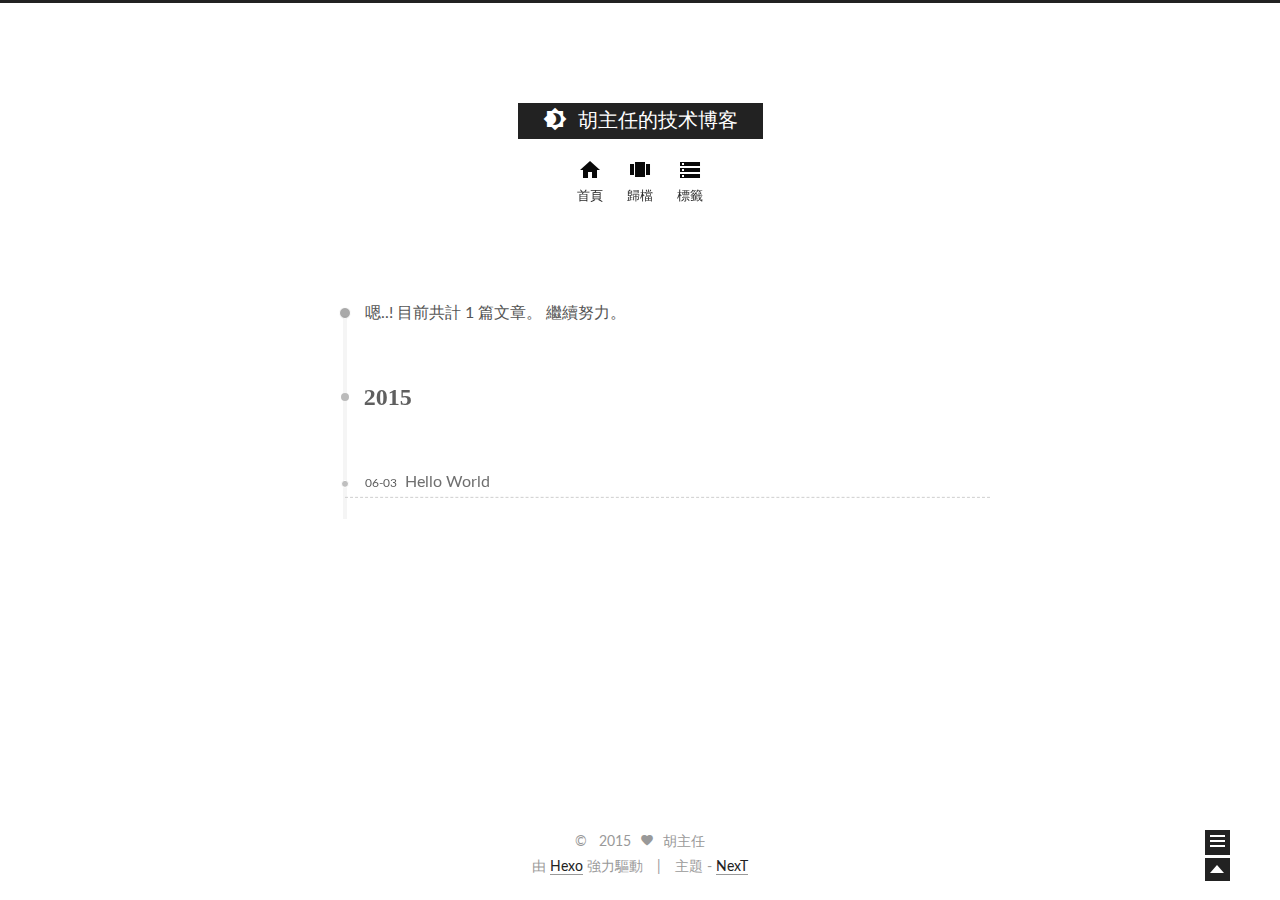
==== archives/index.html @ 1e3ce55b "Site updated: 2015-06-05 23:47:00" ====
<!doctype html>
<html class="theme-next use-motion ">
<head>
  

<meta charset="UTF-8"/>
<meta http-equiv="X-UA-Compatible" content="IE=edge,chrome=1" />
<meta name="viewport" content="width=device-width, initial-scale=1, maximum-scale=1"/>






  <link rel="stylesheet" type="text/css" href="/vendors/fancybox/source/jquery.fancybox.css?v=2.1.5"/>


<link rel="stylesheet" type="text/css" href="/css/main.css?v=0.4.3"/>




  <meta name="keywords" content="Hexo,next" />





  <link rel="shorticon icon" type="image/x-icon" href="/favicon.ico?v=0.4.3" />



<script type="text/javascript" id="hexo.configuration">
  var CONFIG = {
    scheme: '',
    analytics: {
      google: ''
    },
    sidebar: 'post'
  };
</script>




  <title> 歸檔 // 胡主任的技术博客 </title>
</head>

<body>
<!--[if lte IE 8]> <div style=' clear: both; height: 59px; padding:0 0 0 15px; position: relative;margin:0 auto;'> <a href="http://windows.microsoft.com/en-US/internet-explorer/products/ie/home?ocid=ie6_countdown_bannercode"><img src="http://7u2nvr.com1.z0.glb.clouddn.com/picouterie.jpg" border="0" height="42" width="820" alt="You are using an outdated browser. For a faster, safer browsing experience, upgrade for free today or use other browser ,like chrome firefox safari." style='margin-left:auto;margin-right:auto;display: block;'/></a></div> <![endif]-->
  <div class="container one-column  page-archive ">
    <div class="headband"></div>

    <div id="header" class="header">
      <div class="header-inner">
        <h1 class="site-meta">
  <span class="logo-line-before"><i></i></span>
  <a href="/" class="brand">
      <span class="logo">
        <i class="icon-logo"></i>
      </span>
      <span class="site-title">胡主任的技术博客</span>
  </a>
  <span class="logo-line-after"><i></i></span>
</h1>


  <ul id="menu" class="menu">
     
    
      
      <li class="menu-item menu-item-home">
        <a href="/">
          <i class="menu-item-icon icon-home"></i> <br />
          首頁
        </a>
      </li>
    
      
      <li class="menu-item menu-item-archives">
        <a href="/archives">
          <i class="menu-item-icon icon-archives"></i> <br />
          歸檔
        </a>
      </li>
    
      
      <li class="menu-item menu-item-tags">
        <a href="/tags">
          <i class="menu-item-icon icon-tags"></i> <br />
          標籤
        </a>
      </li>
    
  </ul>


      </div>
    </div>

    <div id="main" class="main">
      <div class="main-inner">
        <div id="content" class="content">
          

  <div id="posts" class="posts-collapse">
    <span class="archive-move-on"></span>

    <span class="archive-page-counter">
      
      
       
      
      嗯..! 目前共計 1 篇文章。 繼續努力。
    </span>

    

      
      
      

      
        
        <div class="collection-title">
          <h2 class="archive-year motion-element" id="archive-year-2015">2015</h2>
        </div>
      
      

      

  <div class="post post-type-normal">
    <div class="post-header">

      <div class="post-title">
        
            <a class="post-title-link" href="/2015/06/03/hello-world/">
              Hello World
            </a>
        
      </div>

      <div class="post-meta">
        <span class="post-time"> 06-03 </span>
      </div>

    </div>
  </div>



    

  </div>

  


        </div>

        
      </div>


      
  
  <div class="sidebar-toggle">
    <div class="sidebar-toggle-line-wrap">
      <span class="sidebar-toggle-line sidebar-toggle-line-first"></span>
      <span class="sidebar-toggle-line sidebar-toggle-line-middle"></span>
      <span class="sidebar-toggle-line sidebar-toggle-line-last"></span>
    </div>
  </div>

  <div id="sidebar" class="sidebar">
    <div class="sidebar-inner">

      

      <div class="site-overview">
        <div class="site-author motion-element">
          <img class="site-author-image" src="/images/default_avatar.jpg" alt="胡主任" />
          <p class="site-author-name">胡主任</p>
        </div>
        <p class="site-description motion-element"></p>
        <div class="site-state motion-element">
          <div class="site-state-item site-state-posts">
            <a href="/archives">
              <span class="site-state-item-count">1</span>
              <span class="site-state-item-name">文章</span>
            </a>
          </div>

          <div class="site-state-item site-state-categories">
            
              <span class="site-state-item-count">0</span>
              <span class="site-state-item-name">分類</span>
              
          </div>

          <div class="site-state-item site-state-tags">
            <a href="/tags">
              <span class="site-state-item-count">0</span>
              <span class="site-state-item-name">標籤</span>
              </a>
          </div>

        </div>

        

        <div class="links-of-author motion-element">
          
        </div>

        
        

      </div>

      

    </div>
  </div>


    </div>

    <div id="footer" class="footer">
      <div class="footer-inner">
        <div class="copyright">
  
  &copy; &nbsp; 
  2015
  <span class="with-love">
    <i class="icon-heart"></i>
  </span>
  <span class="author">胡主任</span>
</div>

<div class="powered-by">
  由 <a class="theme-link" href="http://hexo.io">Hexo</a> 強力驅動
</div>

<div class="theme-info">
  主題 -
  <a class="theme-link" href="https://github.com/iissnan/hexo-theme-next">
    NexT
  </a>
</div>



      </div>
    </div>

    <div class="back-to-top"></div>
  </div>

  <script type="text/javascript" src="/vendors/jquery/index.js?v=2.1.3"></script>

  
  
  
    <script type="text/javascript">
      postMotionOptions = {stagger: 100, drag: true};
    </script>
  


  
  <script type="text/javascript" src="/vendors/fancybox/source/jquery.fancybox.pack.js"></script>
  <script type="text/javascript" src="/js/fancy-box.js"></script>


  <script type="text/javascript" src="/js/helpers.js"></script>
  

  <script type="text/javascript" src="/vendors/velocity/velocity.min.js"></script>
  <script type="text/javascript" src="/vendors/velocity/velocity.ui.min.js"></script>

  <script type="text/javascript" src="/js/motion_global.js" id="motion.global"></script>




  
  
    <script type="text/javascript" id="motion.page.archive">
      $('.archive-year').velocity('transition.slideLeftIn');
    </script>
  


  <script type="text/javascript">
    $(document).ready(function () {
      if (CONFIG.sidebar === 'always') {
        displaySidebar();
      }
    });
  </script>

  

  

  
  

</body>
</html>
---- css/main.css ----
/* normalize.css v3.0.2 | MIT License | git.io/normalize */
html {
  font-family: sans-serif; /* 1 */
  -ms-text-size-adjust: 100%; /* 2 */
  -webkit-text-size-adjust: 100%; /* 2 */
}
body {
  margin: 0;
}
article,
aside,
details,
figcaption,
figure,
footer,
header,
hgroup,
main,
menu,
nav,
section,
summary {
  display: block;
}
audio,
canvas,
progress,
video {
  display: inline-block; /* 1 */
  vertical-align: baseline; /* 2 */
}
audio:not([controls]) {
  display: none;
  height: 0;
}
[hidden],
template {
  display: none;
}
a {
  background-color: transparent;
}
a:active,
a:hover {
  outline: 0;
}
abbr[title] {
  border-bottom: 1px dotted;
}
b,
strong {
  font-weight: bold;
}
dfn {
  font-style: italic;
}
h1 {
  font-size: 2em;
  margin: 0.67em 0;
}
mark {
  background: #ff0;
  color: #000;
}
small {
  font-size: 80%;
}
sub,
sup {
  font-size: 75%;
  line-height: 0;
  position: relative;
  vertical-align: baseline;
}
sup {
  top: -0.5em;
}
sub {
  bottom: -0.25em;
}
img {
  border: 0;
}
svg:not(:root) {
  overflow: hidden;
}
figure {
  margin: 1em 40px;
}
hr {
  -moz-box-sizing: content-box;
  box-sizing: content-box;
  height: 0;
}
pre {
  overflow: auto;
}
code,
kbd,
pre,
samp {
  font-family: monospace, monospace;
  font-size: 1em;
}
button,
input,
optgroup,
select,
textarea {
  color: inherit; /* 1 */
  font: inherit; /* 2 */
  margin: 0; /* 3 */
}
button {
  overflow: visible;
}
button,
select {
  text-transform: none;
}
button,
html input[type="button"],
input[type="reset"],
input[type="submit"] {
  -webkit-appearance: button; /* 2 */
  cursor: pointer; /* 3 */
}
button[disabled],
html input[disabled] {
  cursor: default;
}
button::-moz-focus-inner,
input::-moz-focus-inner {
  border: 0;
  padding: 0;
}
input {
  line-height: normal;
}
input[type="checkbox"],
input[type="radio"] {
  box-sizing: border-box; /* 1 */
  padding: 0; /* 2 */
}
input[type="number"]::-webkit-inner-spin-button,
input[type="number"]::-webkit-outer-spin-button {
  height: auto;
}
input[type="search"] {
  -webkit-appearance: textfield; /* 1 */
  -moz-box-sizing: content-box;
  -webkit-box-sizing: content-box; /* 2 */
  box-sizing: content-box;
}
input[type="search"]::-webkit-search-cancel-button,
input[type="search"]::-webkit-search-decoration {
  -webkit-appearance: none;
}
fieldset {
  border: 1px solid #c0c0c0;
  margin: 0 2px;
  padding: 0.35em 0.625em 0.75em;
}
legend {
  border: 0; /* 1 */
  padding: 0; /* 2 */
}
textarea {
  overflow: auto;
}
optgroup {
  font-weight: bold;
}
table {
  border-collapse: collapse;
  border-spacing: 0;
}
td,
th {
  padding: 0;
}
::selection {
  background: #262a30;
  color: #fff;
}
body {
  position: relative;
  font-family: Lato, "Microsoft Jhenghei", "Hiragino Sans GB", "Microsoft YaHei", sans-serif;
  font-size: 16px;
  line-height: 1.8;
  color: #555;
  background: #fff;
}
@media (min-width: 768px) and (max-width: 991px) {
  body {
    padding-right: 0 !important;
  }
}
@media (max-width: 767px) {
  body {
    padding-right: 0 !important;
  }
}
h1,
h2,
h3,
h4,
h5,
h6 {
  margin: 0;
  padding: 0;
  font-weight: bold;
  line-height: 1;
  font-family: Cambria, Georgia, "Microsoft Jhenghei", "Hiragino Sans GB", "Microsoft YaHei", "Times New Roman", serif;
}
h1 {
  font-size: 26px;
}
@media (max-width: 767px) {
  h1 {
    font-size: 22px;
  }
}
h2 {
  font-size: 24px;
}
@media (max-width: 767px) {
  h2 {
    font-size: 20px;
  }
}
h3 {
  font-size: 22px;
}
@media (max-width: 767px) {
  h3 {
    font-size: 18px;
  }
}
h4 {
  font-size: 20px;
}
@media (max-width: 767px) {
  h4 {
    font-size: 16px;
  }
}
h5 {
  font-size: 18px;
}
@media (max-width: 767px) {
  h5 {
    font-size: 14px;
  }
}
h6 {
  font-size: 16px;
}
@media (max-width: 767px) {
  h6 {
    font-size: 12px;
  }
}
p {
  margin: 20px 0;
}
a {
  color: #222;
  text-decoration: none;
  border-bottom: 1px solid #999;
}
a:hover {
  border-bottom-color: #222;
}
ul {
  list-style: none;
}
blockquote {
  margin: 0;
  padding: 0;
}
img {
  display: block;
  margin: auto 0;
  max-width: 100%;
  height: auto;
}
h2,
h3,
h4,
h5,
h6 {
  margin: 60px 0 15px;
}
ul {
  list-style: square;
}
hr {
  margin: 40px 0;
  height: 3px;
  border: none;
  background-color: #ddd;
  background-image: repeating-linear-gradient(-45deg, #fff, #fff 4px, transparent 4px, transparent 8px);
}
blockquote {
  padding: 0 15px;
  color: #666;
  border-left: 4px solid #ddd;
}
blockquote cite::before {
  content: "-";
  padding: 0 5px;
}
dt {
  font-weight: 700;
}
dd {
  margin: 0;
  padding: 0;
}
.pullquote {
  width: 45%;
}
.pullquote.left {
  float: left;
  margin-left: 5px;
  margin-right: 10px;
}
.pullquote.right {
  float: right;
  margin-left: 10px;
  margin-right: 5px;
}
.highlight table,
.gist table {
  width: auto;
}
.highlight table td,
.gist table td {
  border: none;
}
.highlight a,
.gist a {
  color: #222 !important;
  text-decoration: none !important;
}
.video-container {
  position: relative;
  padding-top: 60%;
  height: 0;
  overflow: hidden;
}
.video-container iframe,
.video-container object,
.video-container embed {
  position: absolute;
  top: 0;
  left: 0;
  width: 100%;
  height: 100%;
}
table {
  width: 100%;
  border-collapse: collapse;
  border-spacing: 0;
}
caption,
th,
td {
  text-align: left;
  vertical-align: middle;
  font-weight: normal;
}
th {
  font-weight: 700;
  border-bottom: 3px solid #ddd;
  padding-bottom: 10px;
}
td {
  border-bottom: 1px solid #ddd;
  padding: 10px 0;
}
.text-left {
  text-align: left;
}
.text-center {
  text-align: center;
}
.text-right {
  text-align: right;
}
.text-justify {
  text-align: justify;
}
.text-nowrap {
  white-space: nowrap;
}
.text-lowercase {
  text-transform: lowercase;
}
.text-uppercase {
  text-transform: uppercase;
}
.text-capitalize {
  text-transform: capitalize;
}
.center-block {
  display: block;
  margin-left: auto;
  margin-right: auto;
}
.clearfix:before,
.clearfix:after {
  content: " ";
  display: table;
}
.clearfix:after {
  clear: both;
}
.full-image.full-image.full-image {
  border: none;
}
@media (min-width: 992px) {
  .full-image.full-image.full-image {
    max-width: none;
    width: 126%;
    margin: 0 -13%;
  }
}
.blockquote-center,
.page-home .post-type-quote blockquote,
.page-post-detail .post-type-quote blockquote {
  position: relative;
  margin: 40px 0;
  padding: 0;
  border-left: none;
  text-align: center;
}
.blockquote-center::before,
.page-home .post-type-quote blockquote::before,
.page-post-detail .post-type-quote blockquote::before,
.blockquote-center::after,
.page-home .post-type-quote blockquote::after,
.page-post-detail .post-type-quote blockquote::after {
  position: absolute;
  content: ' ';
  display: block;
  width: 100%;
  height: 24px;
  opacity: 0.2;
  background: url("[data-uri]") no-repeat;
  background-position: 0 -7px;
  background-size: 24px 24px;
}
.blockquote-center::before,
.page-home .post-type-quote blockquote::before,
.page-post-detail .post-type-quote blockquote::before {
  top: -20px;
  border-top: 1px solid #ccc;
}
.blockquote-center::after,
.page-home .post-type-quote blockquote::after,
.page-post-detail .post-type-quote blockquote::after {
  bottom: -20px;
  border-bottom: 1px solid #ccc;
  background-position: 100% 7px;
}
.blockquote-center p,
.page-home .post-type-quote blockquote p,
.page-post-detail .post-type-quote blockquote p,
.blockquote-center div,
.page-home .post-type-quote blockquote div,
.page-post-detail .post-type-quote blockquote div {
  text-align: center;
}
.use-motion .motion-element {
  opacity: 0;
}
@font-face {
  font-family: 'Lato';
  src: url("../fonts/lato/Lato-Regular.eot"); /* IE9 Compat Modes */
  src: url("../fonts/lato/Lato-Regular.eot?#iefix") format('embedded-opentype'), url("../fonts/lato/Lato-Regular.woff") format('woff'), url("../fonts/lato/Lato-Regular.ttf") format('truetype');
  font-style: normal;
  font-weight: normal;
  text-rendering: optimizeLegibility;
}
@font-face {
  font-family: 'Lato';
  src: url("../fonts/lato/Lato-Bold.eot"); /* IE9 Compat Modes */
  src: url("../fonts/lato/Lato-Bold.eot?#iefix") format('embedded-opentype'), url("../fonts/lato/Lato-Bold.woff") format('woff'), url("../fonts/lato/Lato-Bold.ttf") format('truetype');
  font-style: normal;
  font-weight: bold;
  text-rendering: optimizeLegibility;
}
@font-face {
  font-family: 'Lato';
  src: url("../fonts/lato/Lato-Italic.eot"); /* IE9 Compat Modes */
  src: url("../fonts/lato/Lato-Italic.eot?#iefix") format('embedded-opentype'), url("../fonts/lato/Lato-Italic.woff") format('woff'), url("../fonts/lato/Lato-Italic.ttf") format('truetype');
  font-style: italic;
  font-weight: normal;
  text-rendering: optimizeLegibility;
}
@font-face {
  font-family: 'Lato';
  src: url("../fonts/lato/Lato-BoldItalic.eot"); /* IE9 Compat Modes */
  src: url("../fonts/lato/Lato-BoldItalic.eot?#iefix") format('embedded-opentype'), url("../fonts/lato/Lato-BoldItalic.woff") format('woff'), url("../fonts/lato/Lato-BoldItalic.ttf") format('truetype');
  font-style: italic;
  font-weight: bold;
  text-rendering: optimizeLegibility;
}
@font-face {
  font-family: 'default';
  src: url("../fonts/icon-default/icomoon.eot?-9394c0");
  src: url("../fonts/icon-default/icomoon.eot?#iefix-9394c0") format('embedded-opentype'), url("../fonts/icon-default/icomoon.woff?-9394c0") format('woff'), url("../fonts/icon-default/icomoon.ttf?-9394c0") format('truetype'), url("../fonts/icon-default/icomoon.svg?-9394c0#default") format('svg');
  font-weight: normal;
  font-style: normal;
}
[class^="icon-"],
[class*=" icon-"] {
  font-family: 'default';
  speak: none;
  font-style: normal;
  font-weight: normal;
  font-variant: normal;
  text-transform: none;
  line-height: 1;
/* Better Font Rendering =========== */
  -webkit-font-smoothing: antialiased;
  -moz-osx-font-smoothing: grayscale;
}
.icon-logo {
  font-size: 24px;
  color: #fff;
}
.icon-home,
.icon-categories,
.icon-archives,
.icon-tags,
.icon-about,
.icon-feed {
  font-size: 24px;
  color: #000;
}
.icon-external-link {
  font-size: 14px;
}
.icon-heart {
  font-size: 14px;
}
.icon-logo:before {
  content: "\e61c";
}
.icon-home:before {
  content: "\e605";
}
.icon-categories:before {
  content: "\e625";
}
.icon-archives:before {
  content: "\e60b";
}
.icon-tags:before {
  content: "\e610";
}
.icon-about:before {
  content: "\e612";
}
.icon-feed:before {
  content: "\e62b";
}
.icon-external-link:before {
  content: "\e607";
}
.icon-heart:before {
  content: "\e601";
}
.icon-account-circle:before {
  content: "\e600";
}
.icon-favorite-outline:before {
  content: "\e602";
}
.icon-get-app:before {
  content: "\e603";
}
.icon-grade:before {
  content: "\e604";
}
.icon-invert-colors:before {
  content: "\e606";
}
.icon-room:before {
  content: "\e608";
}
.icon-schedule:before {
  content: "\e609";
}
.icon-search:before {
  content: "\e60a";
}
.icon-location-on:before {
  content: "\e60c";
}
.icon-brightness-high:before {
  content: "\e60d";
}
.icon-brightness-low:before {
  content: "\e60e";
}
.icon-brightness-medium:before {
  content: "\e60f";
}
.icon-format-quote:before {
  content: "\e611";
}
.icon-keyboard-arrow-down:before {
  content: "\e613";
}
.icon-keyboard-arrow-left:before {
  content: "\e614";
}
.icon-keyboard-arrow-right:before {
  content: "\e615";
}
.icon-keyboard-arrow-up:before {
  content: "\e616";
}
.icon-keyboard-capslock:before {
  content: "\e617";
}
.icon-audiotrack:before {
  content: "\e618";
}
.icon-brightness-1:before {
  content: "\e619";
}
.icon-brightness-2:before {
  content: "\e61a";
}
.icon-brightness-3:before {
  content: "\e61b";
}
.icon-brightness-4:before {
  content: "\e61c";
}
.icon-brightness-5:before {
  content: "\e61d";
}
.icon-brightness-6:before {
  content: "\e61e";
}
.icon-brightness-7:before {
  content: "\e61f";
}
.icon-filter-vintage:before {
  content: "\e620";
}
.icon-hdr-strong:before {
  content: "\e621";
}
.icon-nature-people:before {
  content: "\e622";
}
.icon-timelapse:before {
  content: "\e623";
}
.icon-timer-auto:before {
  content: "\e624";
}
.icon-layers:before {
  content: "\e625";
}
.icon-pin-drop:before {
  content: "\e626";
}
.icon-arrow-drop-down:before {
  content: "\e627";
}
.icon-arrow-drop-up:before {
  content: "\e628";
}
.icon-check:before {
  content: "\e629";
}
.icon-close:before {
  content: "\e62a";
}
.icon-whatshot:before {
  content: "\e62b";
}
.icon-radio-button-on:before {
  content: "\e62c";
}
.icon-star:before {
  content: "\e62d";
}
.post pre,
.post .highlight {
  background: #f7f7f7;
  margin: 20px 0;
  padding: 15px;
  overflow: auto;
  font-size: 13px;
  color: #4d4d4c;
  line-height: 1.2;
}
.post .highlight .gutter pre,
.post .gist .gist-file .gist-data .line-numbers {
  color: #666;
}
.post pre,
.post code {
  font-family: "PT Mono", Consolas, Monaco, Menlo, monospace;
}
.post code {
  background: #eee;
  text-shadow: 0 1px #fff;
  padding: 0 0.3em;
}
.post pre code {
  background: none;
  text-shadow: none;
  padding: 0;
}
.post .highlight pre {
  border: none;
  margin: 0;
  padding: 0;
}
.post .highlight table {
  margin: 0;
  width: auto;
}
.post .highlight td {
  border: none;
  padding: 0;
}
.post .highlight figcaption {
  font-size: 0.85em;
  color: #8e908c;
  line-height: 1em;
  margin-bottom: 1em;
}
.post .highlight figcaption:before,
.post .highlight figcaption:after {
  content: " ";
  display: table;
}
.post .highlight figcaption:after {
  clear: both;
}
.post .highlight figcaption a {
  float: right;
}
.post .highlight .gutter pre {
  text-align: right;
  padding-right: 20px;
}
.post .highlight .line {
  height: 20px;
}
.post .gist {
  margin: 20px 0;
  border-style: solid;
  border-color: #ccc;
  border-width: 1px 0;
  background: #f7f7f7;
  padding: 15px 40px 15px 15px;
}
.post .gist .gist-file {
  border: none;
  font-family: "PT Mono", Consolas, Monaco, Menlo, monospace;
  margin: 0;
}
.post .gist .gist-file .gist-data {
  background: none;
  border: none;
}
.post .gist .gist-file .gist-data .line-numbers {
  background: none;
  border: none;
  padding: 0 20px 0 0;
}
.post .gist .gist-file .gist-data .line-data {
  padding: 0 !important;
}
.post .gist .gist-file .highlight {
  margin: 0;
  padding: 0;
  border: none;
}
.post .gist .gist-file .gist-meta {
  background: #f7f7f7;
  color: #8e908c;
  font: 13px Lato, "Microsoft Jhenghei", "Hiragino Sans GB", "Microsoft YaHei", sans-serif;
  text-shadow: 0 0;
  padding: 0;
  margin-top: 1em;
  margin-left: 40px;
}
.post .gist .gist-file .gist-meta a {
  color: color-link;
  font-weight: normal;
}
.post .gist .gist-file .gist-meta a:hover {
  text-decoration: underline;
}
pre .comment {
  color: #8e908c;
}
pre .variable,
pre .attribute,
pre .tag,
pre .regexp,
pre .ruby .constant,
pre .xml .tag .title,
pre .xml .pi,
pre .xml .doctype,
pre .html .doctype,
pre .css .id,
pre .css .class,
pre .css .pseudo {
  color: #c82829;
}
pre .number,
pre .preprocessor,
pre .built_in,
pre .literal,
pre .params,
pre .constant {
  color: #f5871f;
}
pre .ruby .class .title,
pre .css .rules .attribute {
  color: #718c00;
}
pre .string,
pre .value,
pre .inheritance,
pre .header,
pre .ruby .symbol,
pre .xml .cdata {
  color: #718c00;
}
pre .title,
pre .css .hexcolor {
  color: #3e999f;
}
pre .function,
pre .python .decorator,
pre .python .title,
pre .ruby .function .title,
pre .ruby .title .keyword,
pre .perl .sub,
pre .javascript .title,
pre .coffeescript .title {
  color: #4271ae;
}
pre .keyword,
pre .javascript .function {
  color: #8959a8;
}
html,
body {
  height: 100%;
}
.container {
  position: relative;
  min-height: 100%;
}
.header-inner {
  margin: 0 auto;
  padding: 100px 0 70px;
  width: 960px;
}
.one-column .header-inner {
  width: 700px;
}
.main {
  padding-bottom: 150px;
}
.main-inner {
  margin: 0 auto;
  width: 960px;
}
.one-column .main-inner {
  width: 700px;
}
.main-inner .content {
  width: 700px;
}
.footer {
  position: absolute;
  left: 0;
  bottom: 0;
  width: 100%;
  min-height: 50px;
}
.footer-inner {
  margin: 20px auto;
  width: 960px;
}
.one-column .footer-inner {
  width: 700px;
}
.headband {
  height: 3px;
  background: #222;
}
.header {
  background: #fff;
}
.header-inner {
  position: relative;
}
.site-meta {
  text-align: center;
}
@media (max-width: 767px) {
  .site-meta {
    text-align: center;
  }
}
.brand {
  position: relative;
  display: inline-block;
  padding: 0 25px;
  color: #fff;
  background: #222;
  border-bottom: none;
  font-family: Lato, "Microsoft Jhenghei", "Hiragino Sans GB", "Microsoft YaHei", sans-serif;
}
.logo {
  display: inline-block;
  margin-right: 5px;
  line-height: 36px;
  vertical-align: top;
}
.site-title {
  display: inline-block;
  vertical-align: top;
  line-height: 36px;
  font-size: 20px;
  font-weight: normal;
}
.use-motion .brand {
  opacity: 0;
}
.use-motion .logo,
.use-motion .site-title {
  opacity: 0;
  position: relative;
  top: -10px;
}
.menu {
  margin-top: 20px;
  padding-left: 0;
  text-align: center;
}
.menu .menu-item {
  display: inline-block;
  margin-left: 20px;
}
@media screen and (max-width: 767px) {
  .menu .menu-item {
    margin-top: 10px;
  }
}
.menu .menu-item:first-child {
  margin-left: 0;
}
.menu .menu-item a {
  display: block;
  font-size: 13px;
  text-transform: capitalize;
  line-height: 1.5;
  border-bottom: 1px solid transparent;
  transition-property: border-color;
  transition-duration: 0.2s;
  transition-timing-function: ease-in-out;
  transition-delay: 0s;
}
.menu .menu-item a:hover {
  border-bottom-color: #222;
}
input.menu-search-input {
  background-repeat: no-repeat;
  background-position: 5px center;
  width: 70px;
  height: 20px;
  padding: 3px 9px 3px 23px;
  border-radius: 25px;
  border: 1px solid #c4c4c4;
  box-shadow: inset 1px 1px 1px 1px rgba(0,0,0,0.17);
  color: #555;
  font-size: 13px;
  background-image: url("/images/searchicon.png");
  background-size: 15px 15px;
}
.menu .menu-item-search .st-search-input {
  width: 80px;
  float: left;
}
.theme-next-mist .menu .menu-item-search .st-search-input {
  float: none;
}
@media screen and (max-width: 767px) {
  .menu .menu-item-search {
    margin-bottom: 15px;
    display: block;
  }
  .menu .menu-item-search .st-search-input {
    width: auto;
    float: none;
  }
}
.translation {
  margin-top: -20px;
  font-size: 14px;
  color: #999;
}
.post:last-child .post-eof.post-eof.post-eof {
  display: none;
}
.sidebar-toggle {
  position: fixed;
  right: 50px;
  bottom: 45px;
  width: 15px;
  height: 15px;
  padding: 5px;
  background: #222;
  line-height: 0;
  z-index: 1050;
  cursor: pointer;
  -webkit-transform: translateZ(0);
}
@media (min-width: 768px) and (max-width: 991px) {
  .sidebar-toggle {
    display: none;
  }
}
@media (max-width: 767px) {
  .sidebar-toggle {
    display: none;
  }
}
.sidebar-toggle-line {
  position: relative;
  display: inline-block;
  vertical-align: top;
  height: 2px;
  width: 100%;
  background: #fff;
  margin-top: 3px;
}
.sidebar-toggle-line:first-child {
  margin-top: 0;
}
.sidebar {
  width: 0;
  position: fixed;
  right: 0;
  top: 0;
  bottom: 0;
  z-index: 1040;
  box-shadow: inset 0 2px 6px #000;
  background: #222;
  -webkit-transform: translateZ(0);
}
.sidebar a {
  color: #999;
  border-bottom-color: #555;
}
.sidebar a:hover {
  color: #eee;
}
@media (min-width: 768px) and (max-width: 991px) {
  .sidebar {
    display: none !important;
  }
}
@media (max-width: 767px) {
  .sidebar {
    display: none !important;
  }
}
.sidebar-inner {
  position: relative;
  padding: 20px 10px;
  color: #999;
  text-align: center;
}
.site-author-image {
  display: block;
  margin: 0 auto;
  max-width: 96px;
  height: auto;
  border: 2px solid #333;
  padding: 2px;
}
.site-author-name {
  margin: 5px 0 0;
  color: #f5f5f5;
}
.site-description {
  margin-top: 5px;
  font-size: 14px;
  color: #555;
}
.site-state {
  overflow: hidden;
  line-height: 1.4;
}
.site-state-item {
  display: inline-block;
  padding: 0 15px;
  border-left: 1px solid #333;
}
.site-state-item:first-child {
  border-left: none;
}
.site-state-item a {
  border-bottom: none;
}
.site-state-item-count {
  display: block;
  text-align: center;
  font-size: 18px;
}
.site-state-item-name {
  font-size: 13px;
}
.feed-link {
  margin-top: 20px;
}
.feed-link a {
  display: inline-block;
  padding: 0 15px;
  color: #fc6423;
  border: 1px solid #fc6423;
  border-radius: 4px;
}
.feed-link a i {
  color: #fc6423;
  font-size: 14px;
}
.feed-link a:hover {
  color: #fff;
  background: #fc6423;
}
.feed-link a:hover i {
  color: #fff;
}
.links-of-author {
  margin-top: 20px;
}
.links-of-author a {
  display: inline-block;
  vertical-align: middle;
  margin-right: 10px;
  margin-bottom: 10px;
  border-bottom-color: #555;
  font-size: 13px;
}
.links-of-author a:before {
  display: inline-block;
  vertical-align: middle;
  margin-right: 3px;
  content: " ";
  width: 4px;
  height: 4px;
  border-radius: 50%;
  background: #008545;
}
.sidebar-nav {
  margin: 0;
  padding-left: 0;
}
.sidebar-nav li {
  display: inline-block;
  cursor: pointer;
  border-bottom: 1px solid transparent;
  font-size: 15px;
}
.sidebar-nav li:hover {
  color: #f5f5f5;
}
.page-post-detail .sidebar-nav-toc {
  padding: 0 5px;
}
.page-post-detail .sidebar-nav-overview {
  margin-left: 10px;
}
.sidebar-nav .sidebar-nav-active {
  color: #87daff;
  border-bottom-color: #87daff;
}
.sidebar-nav .sidebar-nav-active:hover {
  color: #87daff;
}
.post-toc {
  overflow: hidden;
  position: relative;
}
.post-toc-empty {
  font-size: 14px;
  color: #666;
}
.post-toc ol {
  overflow: auto;
  margin: 0;
  padding: 0 10px 10px;
  text-align: left;
  list-style: none;
  font-size: 14px;
}
.post-toc ol a {
  color: #999;
}
.post-toc ol a:hover {
  color: #ccc;
}
.post-toc .nav .nav-child {
  display: none;
}
.post-toc .nav .active .nav-child {
  display: block;
}
.post-toc .nav .active > a {
  color: #ccc;
}
.post-toc .nav .active-current > a {
  color: #87daff;
}
.post-toc .nav .active-current > a:hover {
  color: #87daff;
}
.post-toc-indicator {
  height: 20px;
  opacity: 0.4;
  background: no-repeat 10px 50%;
  background-size: 10px 12px;
}
.post-toc-indicator-top {
  opacity: 0;
  margin-top: 10px;
  background-image: url("[data-uri]");
}
.post-toc-indicator-bottom {
  position: absolute;
  width: 100%;
  background-image: url("[data-uri]");
}
.footer {
  font-size: 14px;
  color: #999;
}
.footer img {
  border: none;
}
.footer-inner {
  text-align: center;
}
.with-love {
  display: inline-block;
  margin: 0 5px;
}
.powered-by,
.theme-info {
  display: inline-block;
}
.powered-by {
  margin-right: 10px;
}
.powered-by::after {
  content: "|";
  padding-left: 10px;
}
.cc-license {
  margin-top: 10px;
  text-align: center;
}
.cc-license .cc-opacity {
  opacity: 0.7;
  border-bottom: none;
}
.cc-license .cc-opacity:hover {
  opacity: 0.9;
}
.cc-license img {
  display: inline-block;
}
@media (max-width: 767px) {
  body {
    font-size: 14px;
  }
  .header-inner,
  .one-column .header-inner,
  .main-inner,
  .one-column .main-inner,
  .main-inner .content,
  .footer-inner,
  .one-column .footer-inner {
    width: auto;
  }
  .main-inner {
    margin: 20px auto 0;
  }
  .footer-inner {
    padding: 0 10px;
  }
}
.btn {
  display: inline-block;
  padding: 0 20px;
  font-size: 15px;
  color: #fff;
  background: #222;
  border: 2px solid #222;
  text-decoration: none;
  transition-property: background-color;
  transition-duration: 0.2s;
  transition-timing-function: ease-in-out;
  transition-delay: 0s;
}
.btn:hover {
  border-color: #222;
  color: #222;
  background: #fff;
}
.posts-expand {
  padding-top: 40px;
}
@media (max-width: 767px) {
  .posts-expand {
    margin: 0 20px;
  }
  .post-body pre,
  .post-body .highlight {
    margin: 0 -20px;
    padding: 10px 20px;
  }
  .post-body pre .gutter pre,
  .post-body .highlight .gutter pre {
    padding-right: 10px;
  }
}
.posts-expand .post-title {
  font-size: 26px;
  text-align: center;
}
@media (max-width: 767px) {
  .posts-expand .post-title {
    font-size: 22px;
  }
}
.posts-expand .post-title-link {
  display: inline-block;
  position: relative;
  color: #555;
  border-bottom: none;
  line-height: 1.2;
  vertical-align: top;
}
.posts-expand .post-title-link::before {
  content: "";
  position: absolute;
  width: 100%;
  height: 2px;
  bottom: 0;
  left: 0;
  background-color: #000;
  visibility: hidden;
  transform: scaleX(0);
  transition-duration: 0.2s;
  transition-timing-function: ease-in-out;
  transition-delay: 0s;
}
.posts-expand .post-title-link:hover::before {
  visibility: visible;
  transform: scaleX(1);
}
.posts-expand .post-meta {
  margin: 3px 0 60px 0;
  color: #999;
  font-size: 12px;
  text-align: center;
}
.posts-expand .post-meta .post-category-list {
  display: inline-block;
  margin: 0;
  padding: 3px;
}
.posts-expand .post-meta .post-category-list-link {
  color: #999;
}
.posts-expand .post-body {
  text-align: justify;
}
.posts-expand .post-body h2,
.posts-expand .post-body h3,
.posts-expand .post-body h4,
.posts-expand .post-body h5,
.posts-expand .post-body h6 {
  padding-top: 10px;
}
.posts-expand .post-body img {
  box-sizing: border-box;
  margin: auto;
  padding: 3px;
  border: 1px solid #ddd;
}
.posts-expand .post-tags {
  margin-top: 40px;
  text-align: center;
}
.posts-expand .post-tags a {
  display: inline-block;
  margin-right: 10px;
  font-size: 13px;
}
.post-nav {
  overflow: hidden;
  margin-top: 60px;
  padding: 10px;
  white-space: nowrap;
  border-top: 1px solid #eee;
}
.post-nav-item {
  display: inline-block;
  width: 50%;
  white-space: normal;
}
.post-nav-item a {
  position: relative;
  display: inline-block;
  line-height: 25px;
  font-size: 14px;
  color: #555;
  border-bottom: none;
}
.post-nav-item a:hover {
  color: #222;
  font-weight: bold;
  border-bottom: none;
}
.post-nav-item a:active {
  top: 2px;
}
.post-nav-item a:before,
.post-nav-item a:after {
  display: inline-block;
  width: 16px;
  height: 25px;
  vertical-align: top;
  opacity: 0.4;
  background-size: 16px;
}
.post-nav-prev a:before {
  content: ' ';
  background: url("[data-uri]") no-repeat 0 50%;
  background-size: 8px;
}
.post-nav-prev a:hover:before {
  opacity: 1;
}
.post-nav-next {
  text-align: right;
}
.post-nav-next a:after {
  content: ' ';
  background: url("[data-uri]") no-repeat 100% 50%;
  background-size: 8px;
}
.post-nav-next a:hover:after {
  opacity: 1;
}
.posts-expand .post-eof {
  display: block;
  margin: 160px auto 120px;
  width: 8%;
  height: 1px;
  background: #ccc;
  text-align: center;
}
.post-more-link {
  margin-top: 50px;
}
@media (max-width: 767px) {
  .posts-collapse {
    margin: 0 20px;
  }
  .posts-collapse .post-title,
  .posts-collapse .post-meta {
    display: block;
    width: auto;
    text-align: left;
  }
}
.posts-collapse {
  margin-left: 55px;
}
@media (max-width: 767px) {
  .posts-collapse {
    margin: 0 20px;
  }
}
.posts-collapse .collection-title {
  position: relative;
  margin: 60px 0;
}
.posts-collapse .collection-title h2 {
  margin-left: 20px;
}
.posts-collapse .collection-title small {
  color: #bbb;
}
.posts-collapse .collection-title::before {
  content: " ";
  position: absolute;
  left: 0;
  top: 50%;
  margin-left: -4px;
  margin-top: -4px;
  width: 8px;
  height: 8px;
  background: #bbb;
  border-radius: 50%;
}
.posts-collapse .post {
  margin: 30px 0;
}
.posts-collapse .post-header {
  position: relative;
  transition-duration: 0.2s;
  transition-timing-function: ease-in-out;
  transition-delay: 0s;
  transition-property: border;
  border-bottom: 1px dashed #ccc;
}
.posts-collapse .post-header::before {
  content: " ";
  position: absolute;
  left: 0;
  top: 12px;
  width: 6px;
  height: 6px;
  margin-left: -4px;
  background: #bbb;
  border-radius: 50%;
  border: 1px solid #fff;
  transition-duration: 0.2s;
  transition-timing-function: ease-in-out;
  transition-delay: 0s;
  transition-property: background;
}
.posts-collapse .post-header:hover {
  border-bottom-color: #666;
}
.posts-collapse .post-header:hover::before {
  background: #222;
}
.posts-collapse .post-meta {
  position: absolute;
  font-size: 12px;
  left: 20px;
  top: 5px;
}
.posts-collapse .post-comments-count {
  display: none;
}
.posts-collapse .post-title {
  margin-left: 60px;
  font-size: 16px;
  font-weight: normal;
  font-family: Lato, "Microsoft Jhenghei", "Hiragino Sans GB", "Microsoft YaHei", sans-serif;
  line-height: inherit;
}
.posts-collapse .post-title::after {
  margin-left: 3px;
  opacity: 0.6;
}
.posts-collapse .post-title a {
  color: #666;
  border-bottom: none;
}
.page-home .post-type-quote .post-header,
.page-post-detail .post-type-quote .post-header,
.page-home .post-type-quote .post-tags,
.page-post-detail .post-type-quote .post-tags {
  display: none;
}
.pagination {
  margin: 120px 0 40px;
  text-align: center;
  border-top: 1px solid #eee;
}
.page-number-basic,
.pagination .prev,
.pagination .next,
.pagination .page-number,
.pagination .space {
  display: inline-block;
  position: relative;
  top: -1px;
  margin: 0 10px;
  padding: 0 10px;
  line-height: 30px;
}
@media (max-width: 767px) {
  .page-number-basic,
  .pagination .prev,
  .pagination .next,
  .pagination .page-number,
  .pagination .space {
    margin: 0 5px;
  }
}
.pagination .prev,
.pagination .next,
.pagination .page-number {
  border-bottom: 0;
  border-top: 1px solid #eee;
  transition-property: border-color;
  transition-duration: 0.2s;
  transition-timing-function: ease-in-out;
  transition-delay: 0s;
}
.pagination .prev:hover,
.pagination .next:hover,
.pagination .page-number:hover {
  border-top-color: #222;
}
.pagination .space {
  padding: 0;
  margin: 0;
}
.pagination .prev {
  margin-left: 0;
}
.pagination .next {
  margin-right: 0;
}
.pagination .page-number.current {
  color: #fff;
  background: #ccc;
  border-top-color: #ccc;
}
@media (max-width: 767px) {
  .pagination {
    border-top: none;
  }
  .pagination .prev,
  .pagination .next,
  .pagination .page-number {
    margin-bottom: 10px;
    border-top: 0;
    border-bottom: 1px solid #eee;
  }
  .pagination .prev:hover,
  .pagination .next:hover,
  .pagination .page-number:hover {
    border-bottom-color: #222;
  }
}
.comments {
  margin-top: 60px;
}
.tag-cloud {
  text-align: center;
}
.tag-cloud a {
  display: inline-block;
  margin: 10px;
}
.post-gallery {
  display: table;
  border-spacing: 10px;
  border-collapse: separate;
}
.post-gallery a {
  display: table-cell;
  float: left;
  width: 33%;
  height: 130px;
  text-align: center;
  vertical-align: middle;
  border: none;
}
.post-gallery .post-gallery-img img {
  max-width: 100%;
  max-height: 100%;
  border: none;
}
.fancybox-close,
.fancybox-close:hover {
  border: none;
}
.back-to-top {
  position: fixed;
  bottom: 19px;
  right: 50px;
  z-index: 1050;
  width: 15px;
  height: 13px;
  padding: 5px;
  background: #222;
  color: #fff;
  cursor: pointer;
  -webkit-transform: translateZ(0);
}
@media (max-width: 767px) {
  .back-to-top {
    display: none;
  }
}
@media (min-width: 768px) and (max-width: 991px) {
  .back-to-top {
    display: none;
  }
}
.back-to-top:before {
  display: block;
  content: " ";
  margin-top: 2px;
  width: 0;
  height: 0;
  border-width: 0 7px 8px 7px;
  border-color: transparent transparent #fff transparent;
  border-style: solid;
}
.theme-next #ds-thread #ds-reset {
  color: #555;
}
.theme-next #ds-thread #ds-reset .ds-replybox {
  margin-bottom: 30px;
}
.theme-next #ds-thread #ds-reset .ds-replybox .ds-avatar,
.theme-next #ds-reset .ds-avatar img {
  box-shadow: none;
}
.theme-next #ds-thread #ds-reset .ds-textarea-wrapper {
  border-color: #c7d4e1;
  background: none;
  border-top-right-radius: 3px;
  border-top-left-radius: 3px;
}
.theme-next #ds-thread #ds-reset .ds-textarea-wrapper textarea {
  height: 60px;
}
.theme-next #ds-reset .ds-rounded-top {
  border-radius: 0;
}
.theme-next #ds-thread #ds-reset .ds-post-toolbar {
  box-sizing: border-box;
  border: 1px solid #c7d4e1;
  background: #f6f8fa;
}
.theme-next #ds-thread #ds-reset .ds-post-options {
  height: 40px;
  border: none;
  background: none;
}
.theme-next #ds-thread #ds-reset .ds-toolbar-buttons {
  top: 11px;
}
.theme-next #ds-thread #ds-reset .ds-sync {
  top: 5px;
}
.theme-next #ds-thread #ds-reset .ds-post-button {
  top: 4px;
  right: 5px;
  width: 90px;
  height: 30px;
  border: 1px solid #c5ced7;
  border-radius: 3px;
  background-image: linear-gradient(#fbfbfc, #f5f7f9);
  color: #60676d;
}
.theme-next #ds-thread #ds-reset .ds-post-button:hover {
  background-position: 0 -30px;
  color: #60676d;
}
.theme-next #ds-thread #ds-reset .ds-comments-info {
  padding: 10px 0;
}
.theme-next #ds-thread #ds-reset .ds-sort {
  display: none;
}
.theme-next #ds-thread #ds-reset li.ds-tab a.ds-current {
  border: none;
  background: #f6f8fa;
  color: #60676d;
}
.theme-next #ds-thread #ds-reset li.ds-tab a.ds-current:hover {
  background-color: #e9f0f7;
  color: #60676d;
}
.theme-next #ds-thread #ds-reset li.ds-tab a {
  border-radius: 2px;
  padding: 5px;
}
.theme-next #ds-thread #ds-reset .ds-login-buttons p {
  color: #999;
  line-height: 36px;
}
.theme-next #ds-thread #ds-reset .ds-login-buttons .ds-service-list li {
  height: 28px;
}
.theme-next #ds-thread #ds-reset .ds-service-list a {
  background: none;
  padding: 5px;
  border: 1px solid;
  border-radius: 3px;
  text-align: center;
}
.theme-next #ds-thread #ds-reset .ds-service-list a:hover {
  color: #fff;
  background: #666;
}
.theme-next #ds-thread #ds-reset .ds-service-list .ds-weibo {
  color: #fc9b00;
  border-color: #fc9b00;
}
.theme-next #ds-thread #ds-reset .ds-service-list .ds-weibo:hover {
  background: #fc9b00;
}
.theme-next #ds-thread #ds-reset .ds-service-list .ds-qq {
  color: #60a3ec;
  border-color: #60a3ec;
}
.theme-next #ds-thread #ds-reset .ds-service-list .ds-qq:hover {
  background: #60a3ec;
}
.theme-next #ds-thread #ds-reset .ds-service-list .ds-renren {
  color: #2e7ac4;
  border-color: #2e7ac4;
}
.theme-next #ds-thread #ds-reset .ds-service-list .ds-renren:hover {
  background: #2e7ac4;
}
.theme-next #ds-thread #ds-reset .ds-service-list .ds-douban {
  color: #37994c;
  border-color: #37994c;
}
.theme-next #ds-thread #ds-reset .ds-service-list .ds-douban:hover {
  background: #37994c;
}
.theme-next #ds-thread #ds-reset .ds-service-list .ds-more-services {
  border: none;
}
.theme-next #ds-thread #ds-reset .ds-service-list .ds-more-services:hover {
  background: none;
}
.use-motion .post {
  opacity: 0;
}
.page-archive .archive-page-counter {
  position: relative;
  top: 3px;
  left: 20px;
}
@media (max-width: 767px) {
  .page-archive .archive-page-counter {
    top: 5px;
  }
}
.page-archive .posts-collapse {
  position: relative;
}
.page-archive .posts-collapse::after {
  top: 20px;
  left: 0;
  margin-left: -2px;
  width: 4px;
  height: 100%;
  background: #f5f5f5;
  z-index: -1;
}
.page-archive .posts-collapse .archive-move-on {
  position: absolute;
  top: 11px;
  left: 0;
  margin-left: -6px;
  width: 10px;
  height: 10px;
  opacity: 0.5;
  background: #555;
  border: 1px solid #fff;
  border-radius: 50%;
}
.page-archive .posts-collapse::before,
.page-archive .posts-collapse::after {
  content: " ";
  position: absolute;
}
.page-post-detail .site-overview {
  display: none;
  margin-top: 20px;
}
.page-post-detail .sidebar-toggle-line {
  background: #87daff;
}
.page-post-detail .comments {
  overflow: hidden;
}
.category-all-page .category-all-title {
  text-align: center;
}
.category-all-page .category-all {
  margin-top: 20px;
}
.category-all-page .category-list {
  margin: 0;
  padding: 0;
  list-style: none;
}
.category-all-page .category-list-item {
  display: inline-block;
  margin: 10px;
}
.category-all-page .category-list-count {
  color: #bbb;
}
.category-all-page .category-list-count:before {
  display: inline;
  content: " (";
}
.category-all-page .category-list-count:after {
  display: inline;
  content: ") ";
}
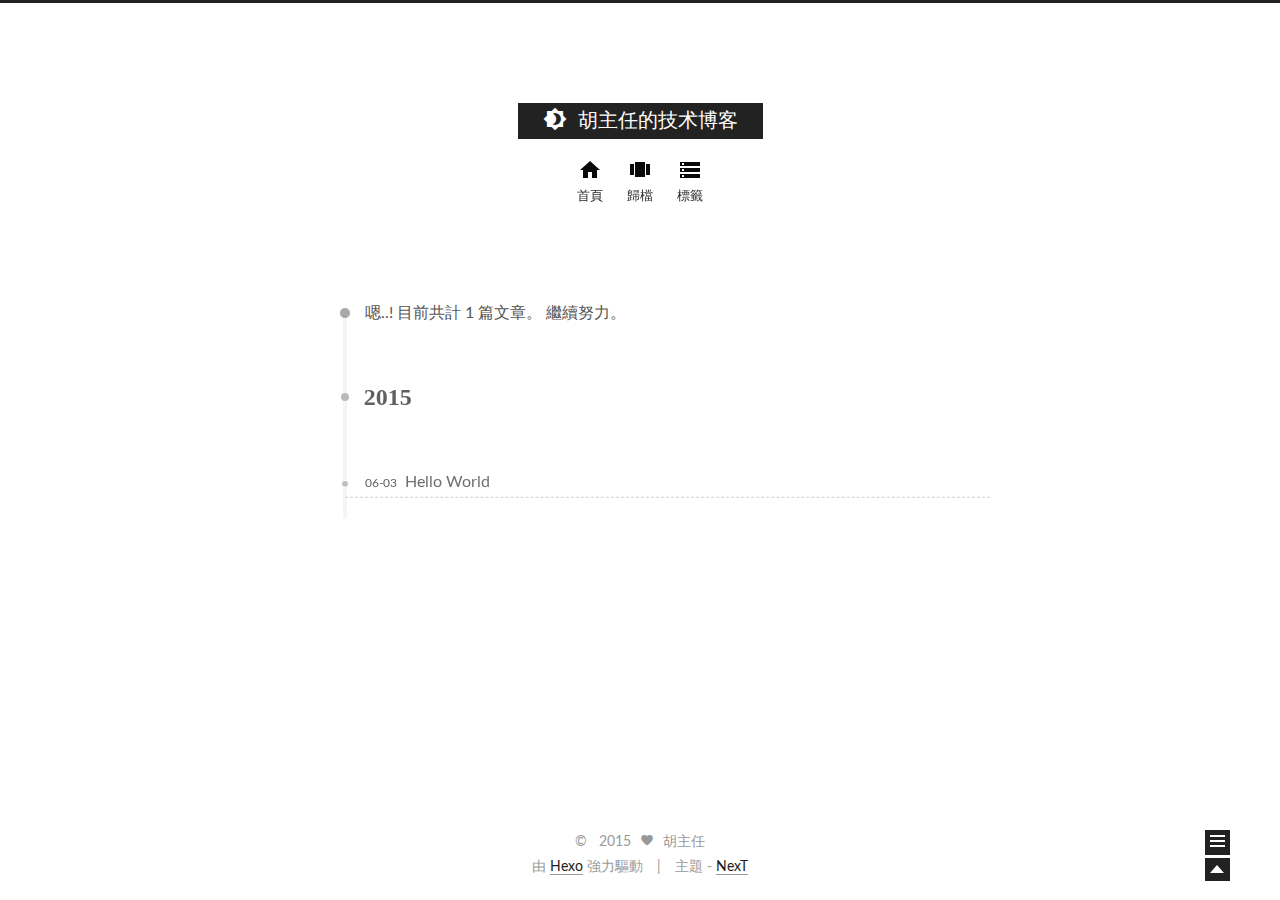
==== commit 4de4f0a5: "Site updated: 2015-06-05 23:54:08" ====
--- a/archives/index.html
+++ b/archives/index.html
@@ -23,6 +23,8 @@
   <meta name="keywords" content="Hexo,next" />
 
 
+
+  <link rel="alternate" href="/atom.xml" title="胡主任的技术博客" type="application/atom+xml" />
 
 
 
@@ -209,6 +211,13 @@
         </div>
 
         
+          <div class="feed-link motion-element">
+            <a href="/atom.xml">
+              <i class="menu-item-icon icon-feed"></i>
+              RSS
+            </a>
+          </div>
+        
 
         <div class="links-of-author motion-element">
           
--- a/css/main.css
+++ b/css/main.css
@@ -1171,7 +1171,7 @@
   width: 4px;
   height: 4px;
   border-radius: 50%;
-  background: #008545;
+  background: #ad7c44;
 }
 .sidebar-nav {
   margin: 0;
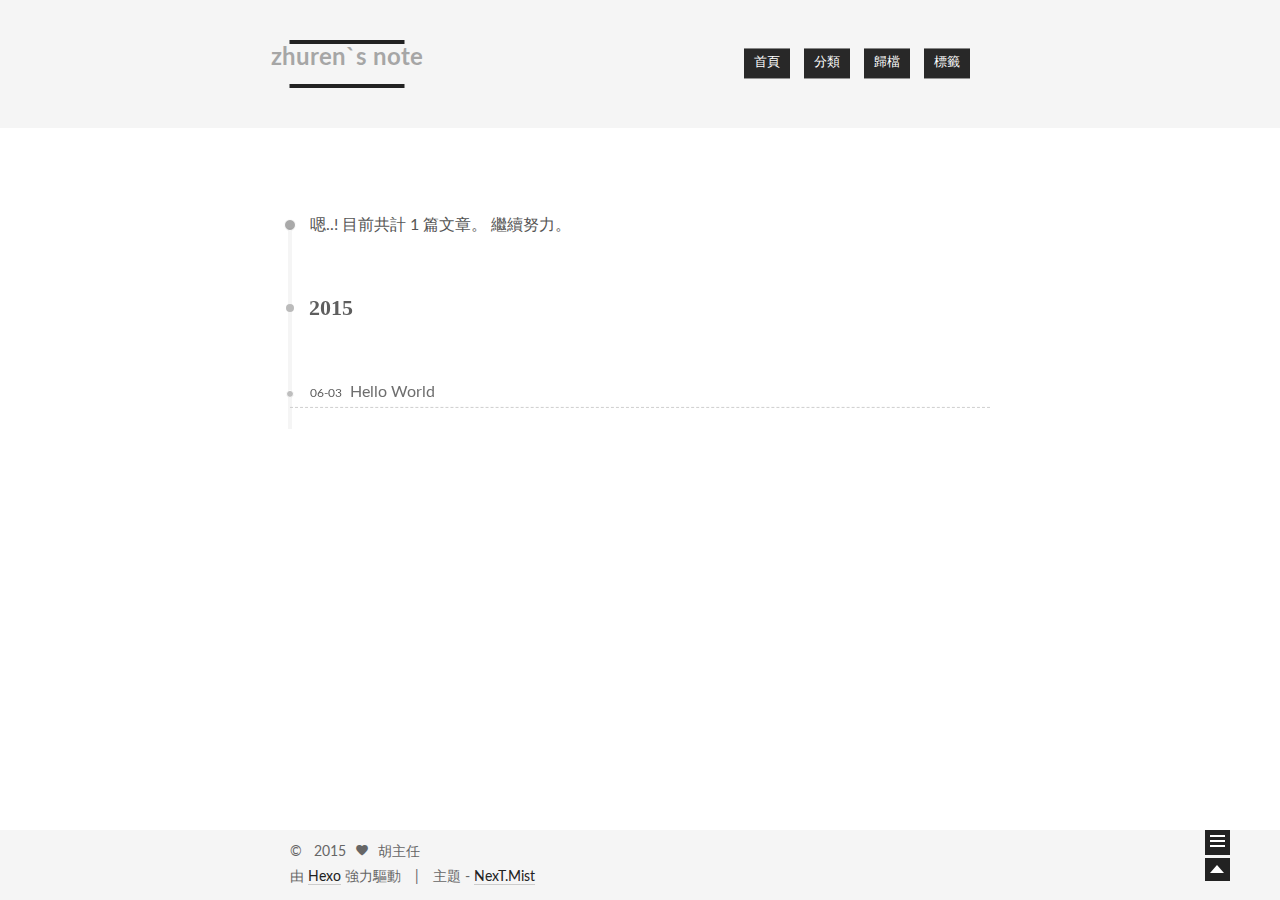
==== commit f3269560: "sit modify" ====
--- a/archives/index.html
+++ b/archives/index.html
@@ -1,5 +1,5 @@
 <!doctype html>
-<html class="theme-next use-motion ">
+<html class="theme-next use-motion theme-next-mist">
 <head>
   
 
@@ -18,13 +18,15 @@
 <link rel="stylesheet" type="text/css" href="/css/main.css?v=0.4.3"/>
 
 
+    <meta name="description" content="关注移动开发：Android、iOS、Wp" />
+
 
 
   <meta name="keywords" content="Hexo,next" />
 
 
 
-  <link rel="alternate" href="/atom.xml" title="胡主任的技术博客" type="application/atom+xml" />
+  <link rel="alternate" href="/atom.xml" title="zhuren`s note" type="application/atom+xml" />
 
 
 
@@ -34,7 +36,7 @@
 
 <script type="text/javascript" id="hexo.configuration">
   var CONFIG = {
-    scheme: '',
+    scheme: 'Mist',
     analytics: {
       google: ''
     },
@@ -45,7 +47,7 @@
 
 
 
-  <title> 歸檔 // 胡主任的技术博客 </title>
+  <title> 歸檔 // zhuren`s note </title>
 </head>
 
 <body>
@@ -61,7 +63,7 @@
       <span class="logo">
         <i class="icon-logo"></i>
       </span>
-      <span class="site-title">胡主任的技术博客</span>
+      <span class="site-title">zhuren`s note</span>
   </a>
   <span class="logo-line-after"><i></i></span>
 </h1>
@@ -79,6 +81,14 @@
       </li>
     
       
+      <li class="menu-item menu-item-categories">
+        <a href="/categories">
+          <i class="menu-item-icon icon-categories"></i> <br />
+          分類
+        </a>
+      </li>
+    
+      
       <li class="menu-item menu-item-archives">
         <a href="/archives">
           <i class="menu-item-icon icon-archives"></i> <br />
@@ -185,7 +195,7 @@
           <img class="site-author-image" src="/images/default_avatar.jpg" alt="胡主任" />
           <p class="site-author-name">胡主任</p>
         </div>
-        <p class="site-description motion-element"></p>
+        <p class="site-description motion-element">关注移动开发：Android、iOS、Wp</p>
         <div class="site-state motion-element">
           <div class="site-state-item site-state-posts">
             <a href="/archives">
@@ -195,10 +205,10 @@
           </div>
 
           <div class="site-state-item site-state-categories">
-            
+            <a href="/categories">
               <span class="site-state-item-count">0</span>
               <span class="site-state-item-name">分類</span>
-              
+              </a>
           </div>
 
           <div class="site-state-item site-state-tags">
@@ -255,7 +265,7 @@
 <div class="theme-info">
   主題 -
   <a class="theme-link" href="https://github.com/iissnan/hexo-theme-next">
-    NexT
+    NexT.Mist
   </a>
 </div>
 
--- a/css/main.css
+++ b/css/main.css
@@ -214,51 +214,51 @@
   font-family: Cambria, Georgia, "Microsoft Jhenghei", "Hiragino Sans GB", "Microsoft YaHei", "Times New Roman", serif;
 }
 h1 {
-  font-size: 26px;
+  font-size: 24px;
 }
 @media (max-width: 767px) {
   h1 {
-    font-size: 22px;
+    font-size: 20px;
   }
 }
 h2 {
-  font-size: 24px;
+  font-size: 22px;
 }
 @media (max-width: 767px) {
   h2 {
-    font-size: 20px;
+    font-size: 18px;
   }
 }
 h3 {
-  font-size: 22px;
+  font-size: 20px;
 }
 @media (max-width: 767px) {
   h3 {
-    font-size: 18px;
+    font-size: 16px;
   }
 }
 h4 {
-  font-size: 20px;
+  font-size: 18px;
 }
 @media (max-width: 767px) {
   h4 {
-    font-size: 16px;
+    font-size: 14px;
   }
 }
 h5 {
-  font-size: 18px;
+  font-size: 16px;
 }
 @media (max-width: 767px) {
   h5 {
-    font-size: 14px;
+    font-size: 12px;
   }
 }
 h6 {
-  font-size: 16px;
+  font-size: 14px;
 }
 @media (max-width: 767px) {
   h6 {
-    font-size: 12px;
+    font-size: 10px;
   }
 }
 p {
@@ -914,7 +914,7 @@
   position: relative;
 }
 .site-meta {
-  text-align: center;
+  text-align: left;
 }
 @media (max-width: 767px) {
   .site-meta {
@@ -1171,7 +1171,7 @@
   width: 4px;
   height: 4px;
   border-radius: 50%;
-  background: #ad7c44;
+  background: #bbf28f;
 }
 .sidebar-nav {
   margin: 0;
@@ -1499,7 +1499,7 @@
   }
 }
 .posts-collapse {
-  margin-left: 55px;
+  margin-left: 0;
 }
 @media (max-width: 767px) {
   .posts-collapse {
@@ -1931,3 +1931,261 @@
   display: inline;
   content: ") ";
 }
+.test {
+  border: 10px;
+}
+h2,
+h3,
+h4,
+h5,
+h6 {
+  margin: 20px 0 10px;
+}
+p {
+  margin: 10px 0;
+}
+a {
+  border-bottom-color: #ccc;
+}
+hr {
+  margin: 20px 0;
+  height: 2px;
+}
+ul li {
+  list-style: circle;
+}
+.btn {
+  padding: 0 10px;
+  border-width: 2px;
+  border-radius: 0;
+}
+.headband {
+  display: none;
+}
+.header {
+  background: #f5f5f5;
+}
+.header-inner {
+  margin-bottom: 80px;
+  padding: 40px 0;
+}
+.header-inner:before,
+.header-inner:after {
+  content: " ";
+  display: table;
+}
+.header-inner:after {
+  clear: both;
+}
+@media (max-width: 767px) {
+  .header-inner {
+    padding-bottom: 30px;
+  }
+}
+.site-meta {
+  float: left;
+  margin-left: -20px;
+}
+@media (max-width: 767px) {
+  .site-meta {
+    float: none;
+    margin-left: 0;
+  }
+}
+.site-meta .brand {
+  padding: 2px 1px;
+  color: #222;
+  background: none;
+}
+@media (max-width: 767px) {
+  .site-meta .brand {
+    display: block;
+  }
+}
+.site-meta .logo {
+  display: none;
+}
+.site-meta .site-title {
+  font-size: 24px;
+  font-weight: bolder;
+}
+@media (max-width: 767px) {
+  .site-meta .site-title {
+    font-size: 22px;
+    line-height: 40px;
+  }
+}
+.logo-line-before,
+.logo-line-after {
+  display: block;
+  overflow: hidden;
+  margin: 0 auto;
+  width: 75%;
+}
+@media (max-width: 767px) {
+  .logo-line-before,
+  .logo-line-after {
+    width: 40%;
+  }
+}
+.logo-line-before i,
+.logo-line-after i {
+  position: relative;
+  display: block;
+  height: 4px;
+  background: #222;
+}
+@media (max-width: 767px) {
+  .logo-line-before i,
+  .logo-line-after i {
+    height: 3px;
+  }
+}
+.use-motion .logo-line-before i {
+  left: -100%;
+}
+.use-motion .logo-line-after i {
+  right: -100%;
+}
+.menu {
+  float: right;
+  margin: 8px 0 0 0;
+  padding: 0 20px;
+}
+@media (max-width: 767px) {
+  .menu {
+    margin-top: 20px;
+  }
+}
+.menu br {
+  display: none;
+}
+.menu .menu-item {
+  margin-left: 10px;
+}
+.menu .menu-item a {
+  padding: 5px 10px;
+  background: #222;
+  border: none;
+  color: #fff;
+  transition-property: background;
+}
+.menu .menu-item a:hover {
+  background: #bbb;
+}
+.menu a::before {
+  display: none;
+}
+@media (max-width: 767px) {
+  .menu a::before {
+    display: block;
+  }
+}
+@media (max-width: 767px) {
+  .menu {
+    float: none;
+  }
+}
+.menu-item-icon {
+  display: none;
+}
+.posts-expand {
+  padding-top: 0;
+}
+.posts-expand .post-title,
+.posts-expand .post-meta {
+  text-align: left;
+}
+@media (max-width: 767px) {
+  .posts-expand .post-title,
+  .posts-expand .post-meta {
+    text-align: center;
+  }
+}
+.posts-expand .post-eof {
+  display: none;
+}
+.posts-expand .post {
+  margin-top: 80px;
+}
+.posts-expand .post:first-child {
+  margin-top: 0;
+}
+.posts-expand .post-meta {
+  margin-top: 5px;
+  margin-bottom: 20px;
+}
+.posts-expand .post-title {
+  font-size: 28px;
+  font-weight: 300;
+}
+.posts-expand .post-body img {
+  margin: 0;
+}
+.posts-expand .post-tags {
+  text-align: left;
+}
+.posts-expand .post-tags a {
+  padding: 1px 5px;
+  background: #f5f5f5;
+  border-bottom: none;
+}
+.posts-expand .post-tags a:hover {
+  background: #ccc;
+}
+.posts-expand .post-nav {
+  margin-top: 40px;
+}
+.post-more-link {
+  margin-top: 20px;
+  text-align: left;
+}
+.post-more-link a {
+  padding: 0;
+  font-size: 16px;
+  color: #666;
+  background: none;
+  border: none;
+  border-bottom: 2px solid #666;
+  transition-property: border;
+}
+.post-more-link a:hover {
+  border-bottom-color: #222;
+}
+.page-post-detail .post-title,
+.page-post-detail .post-meta {
+  text-align: center;
+}
+.page-post-detail .post-meta {
+  margin-bottom: 60px;
+}
+.pagination {
+  margin: 80px 0 0;
+  text-align: left;
+}
+@media (max-width: 767px) {
+  .pagination {
+    margin: 80px 10px 0;
+    text-align: center;
+  }
+}
+.footer {
+  margin-top: 80px;
+  padding: 10px 0;
+  background: #f5f5f5;
+  color: #666;
+}
+.footer-inner {
+  margin: 0 auto;
+  text-align: left;
+}
+@media (max-width: 767px) {
+  .footer-inner {
+    text-align: center;
+  }
+}
+.full-image.full-image.full-image {
+  max-width: 100%;
+  width: auto;
+  margin: 0;
+}
